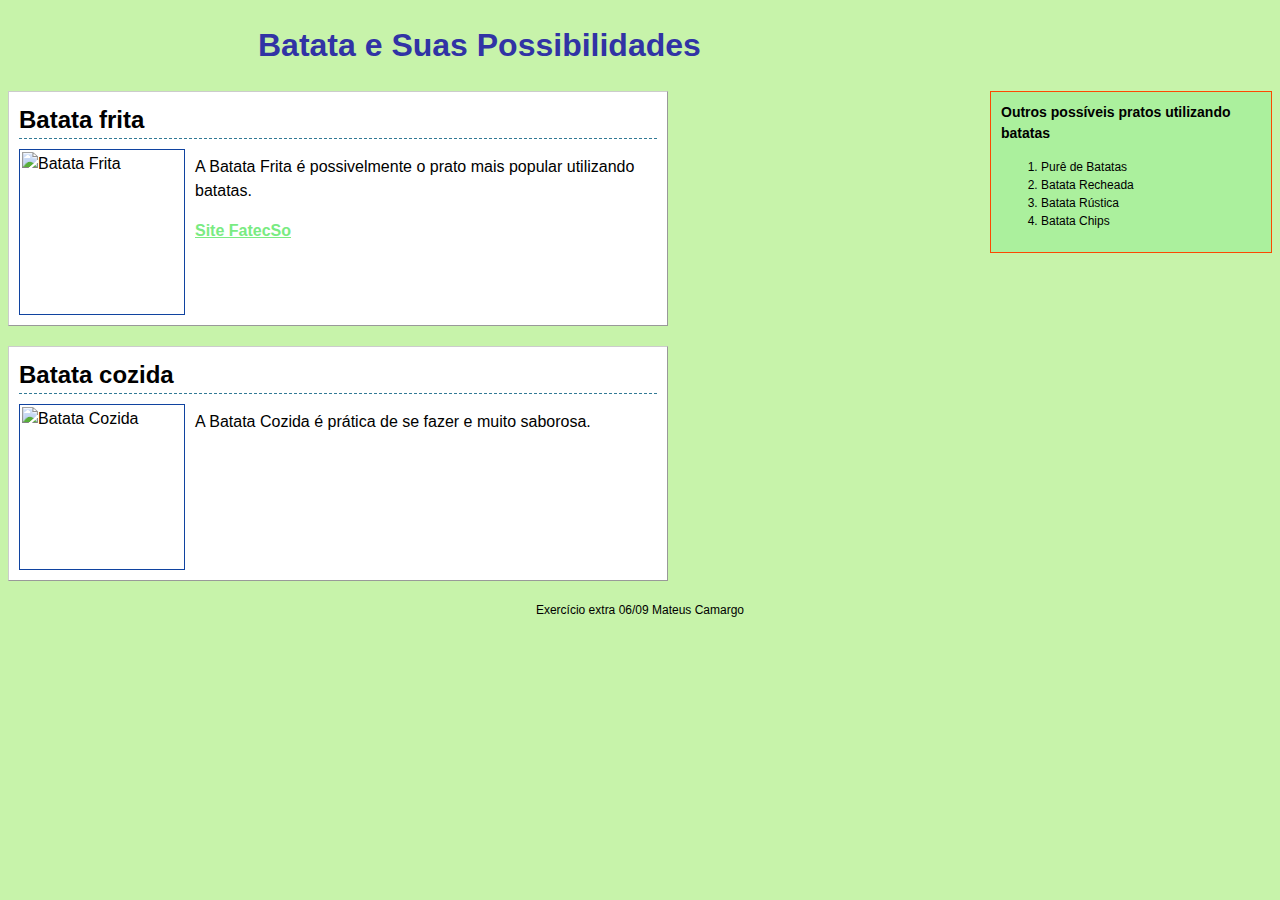
==== ATIVIDADE EXTRA/atividadeextra.html @ 13297efc "Add files via upload" ====
<!DOCTYPE html>
<html lang="pt-br">
<head>
    <meta charset="UTF-8">
    <meta name="viewport" content="width=device-width, initial-scale=1.0">
    <meta http-equiv="X-UA-Compatible" content="ie=edge">
    <title>Batata e suas possibilidades na culinária</title>
    <link rel="stylesheet" href="atividadeextra.css">
</head>
<body>
    <div class="principal">
        <header>
                <h1><a href=''>Batata e Suas Possibilidades</a></h1>
        </header>
        <section>

                <article>
                    <h2>Batata frita</h2>
                    <img src='batatafrita.JFIF' alt="Batata Frita">
                    <p>
                        A Batata Frita é possivelmente o prato mais popular utilizando batatas.
                    </p>
                    <p>
                        <a href='http://www.fatecsorocaba.edu.br/' target='_blank'>Site FatecSo</a>                </p>
                    <div class='clear'></div>
                </article>
    
                <article>
                    <h2>Batata cozida </h2>
                    <img src='batatacozida.JFIF' alt="Batata Cozida">
                    <p>
                        A Batata Cozida é prática de se fazer e muito saborosa.
                    </p>
                    <div class='clear'></div>
                </article>

            </section>
            <aside>
    
                <h3>Outros possíveis pratos utilizando batatas</h3>
    
                <ol>
                    <li>Purê de Batatas</li>
                    <li>Batata Recheada</li>
                    <li>Batata Rústica</li>             
                    <li>Batata Chips</li>
                </ol>
            </aside>
    </div>

    <footer class="clear">
            <p>Exercício extra 06/09 Mateus Camargo</p>
    </footer>

    
</body>
</html>
---- ATIVIDADE EXTRA/atividadeextra.css ----
body {
    background: rgb(199, 243, 170) url(foto1.jpg);
      background-repeat: no-repeat;
  font-family: "Lucida Grande", "Lucida Sans Unicode", Verdana,
  sans-serif;
  line-height: 1.5;
  }
  
  
  .container {
  margin: 0 auto;
  width: 960px;
  }
  
  article {
  background-color: #FFF;
  border: 1px solid #CCC;
  border-color: #CCC #999 #999 #CCC;
  margin-bottom: 20px;
  padding: 10px;
  }
  
  
  article h2 {
  border-bottom: 1px dashed rgb(50, 122, 150);
  margin: 0;
  }
  
  article img {
  border: 1px solid rgb(16, 67, 160);
  float: left;
  margin: 10px 10px 0 0;
  padding: 2px;
  width: 160px;
  height: 160px;
  }
  
  article a { 
  color: rgb(121, 235, 130);
  font-weight: bold;
  }
  
  header h1 a {
  color: rgb(49, 51, 165);
  text-decoration: none;
  margin-left:250px;
  }
  
  header h1 a:hover {
  background-color: #7E9F19;
  color: #FFF;
  }
  
  .clear { 
  clear: both;
  }
  
  footer {
  font-size: 12px;
  text-align: center;
  }
  
  section { 
  float: left;
  width: 660px;
  }
  
  aside {
  background-color: rgb(171, 240, 157);
  border: 1px solid rgb(252, 72, 2);
  padding: 10px;
  float: right;
  width: 260px;
  }
  
  aside h3 {
  font-size: 14px;
  margin-top: 0;
  }
  
  aside ol {
  font-size: 12px;
  }
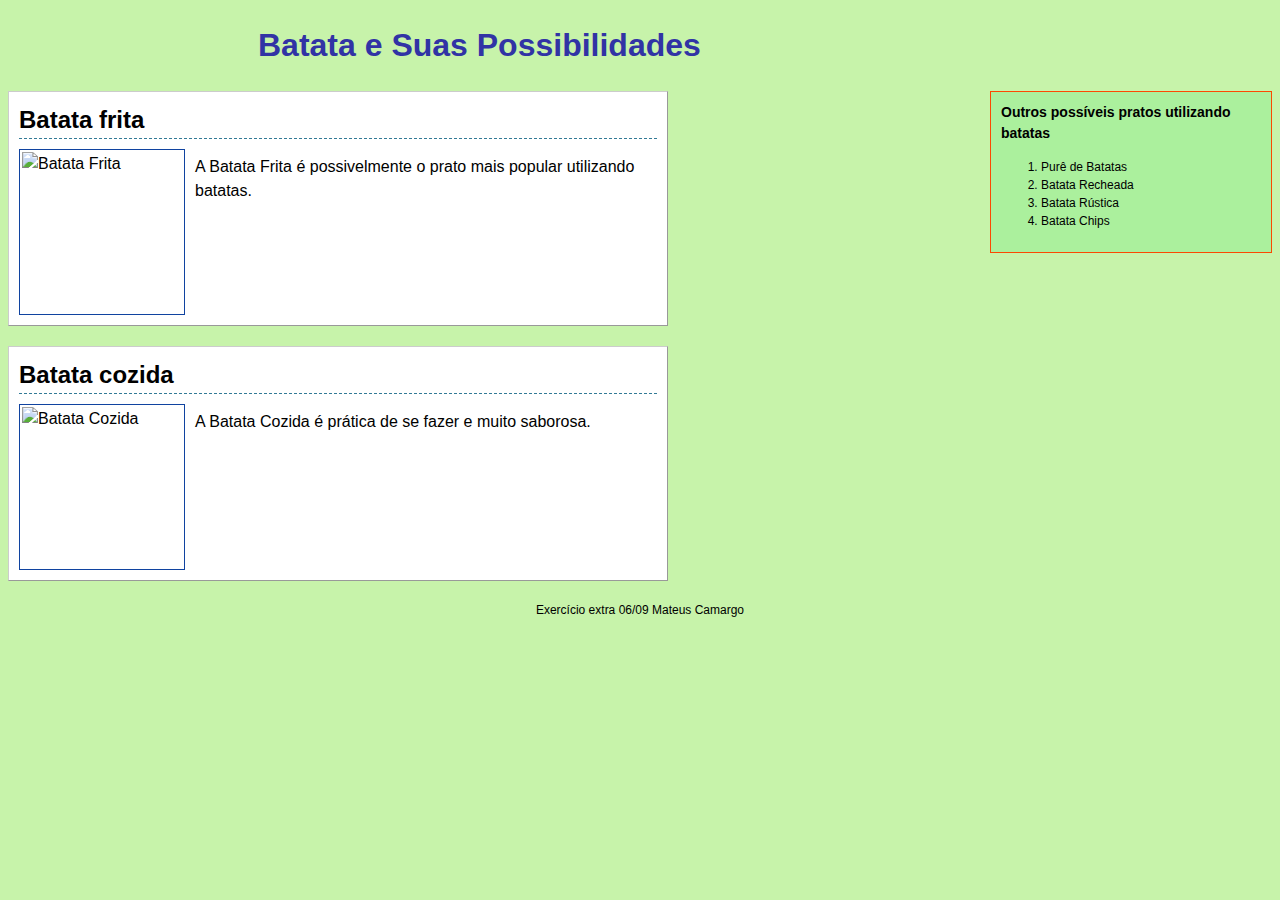
==== commit 52c5749a: "Add files via upload" ====
--- a/ATIVIDADE EXTRA/atividadeextra.html
+++ b/ATIVIDADE EXTRA/atividadeextra.html
@@ -20,8 +20,6 @@
                     <p>
                         A Batata Frita é possivelmente o prato mais popular utilizando batatas.
                     </p>
-                    <p>
-                        <a href='http://www.fatecsorocaba.edu.br/' target='_blank'>Site FatecSo</a>                </p>
                     <div class='clear'></div>
                 </article>
     
